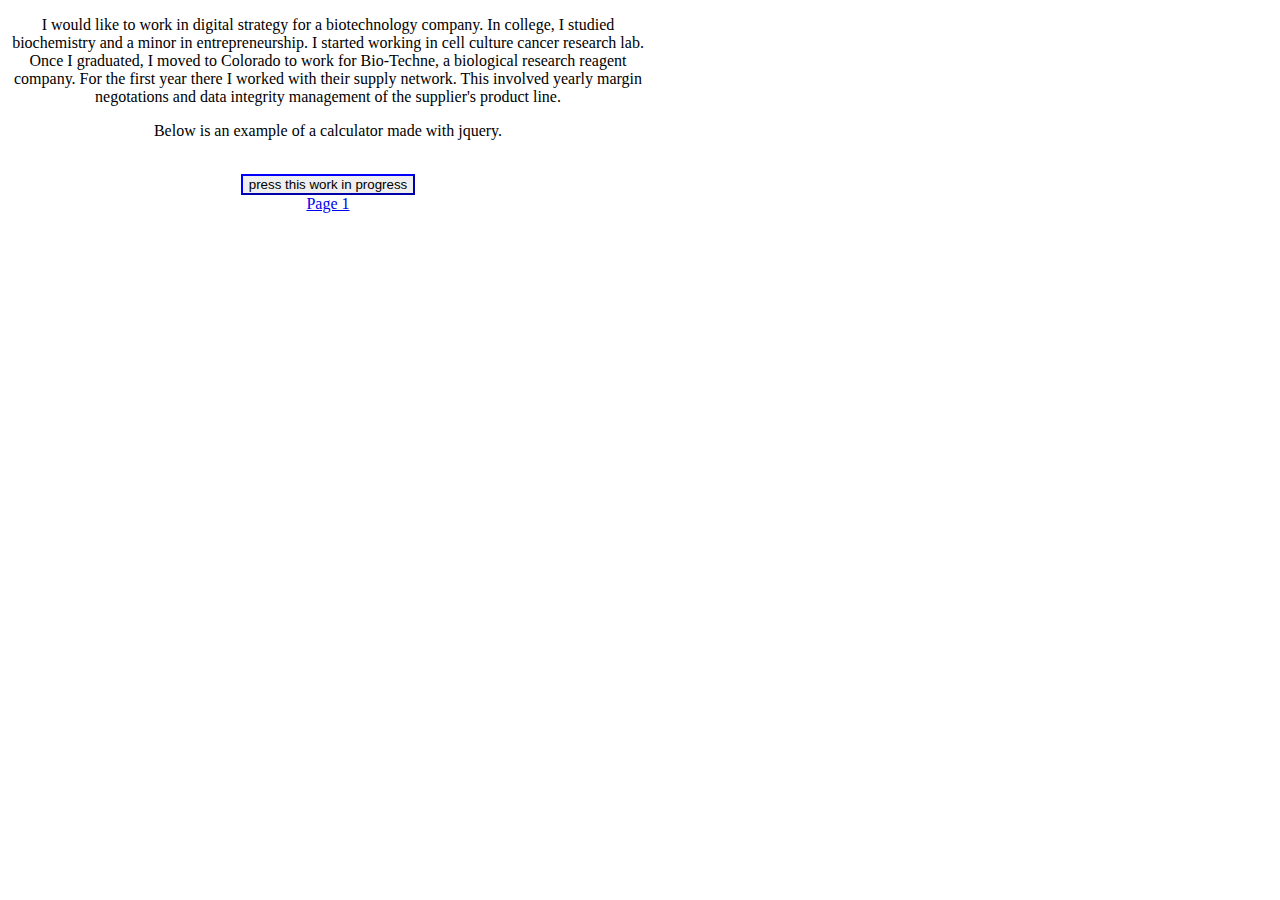
==== gregf2.html @ c8222563 "precourse wwork commit" ====
<!DOCTYPE html>
<html lang="en" dir="ltr">
  <head>
    <meta charset="utf-8">
    <title>My professional life</title>
    <link rel="stylesheet" href="gregf.css" type="text/css">
    <script src="https://ajax.googleapis.com/ajax/libs/jquery/3.3.1/jquery.min.js"></script>
  </head>
  <body>
    <p>I would like to work in digital strategy for a biotechnology company. In college,
      I studied biochemistry and a minor in entrepreneurship.
      I started working in cell culture cancer research lab. Once I graduated,
       I moved to Colorado to work for Bio-Techne, a biological research reagent company.
      For the first year there I worked with their supply network. This involved yearly
      margin negotations and data integrity management of the supplier's product line.</p>
    <p>Below is an example of a calculator made with jquery.</p><br/>
    <div>
      <button id ="myBtn" class="jsEx">press this work in progress</button>
    </div>
    <div id="myModal" class="modal inactive">
      <form class="webform">
      <span class="close">&times;</span>
        C1 x V1 = C2 x V2<br>
        <!-- <div class="calculator">
          <input class ="numerator" type="number">
          /
          <input class="denominator" type="number"><br/>
        </div> -->
        <div class="calculator">
          <input class ="c1" type="number">
          <input class="v1" type="number">
          =
          <input class="c2" type="number">
          <input class="v2" type="number"><br/>
        </div>
        <span class="calculate">Calculate!</span><br/>
        <p class="answer">The answer is:</p>
        <p>The gif below is a representation of how I feel about learning more:</p><br/>
        <img src="https://media1.giphy.com/media/3CRHmg3VCYdb2/giphy.gif"></img>
      </form>
    </div>
    <footer>
      <a href="GregF1.html">Page 1</a>
    </footer>
    <script src="./gregf.js"></script>
  </body>
</html>
---- gregf.css ----
body {
  width: 50%;
  text-align: center;
}
img {
  width: 100%;
}
.jsEx {
  border-color: blue;
}
.webform {
  background-color: #fefefe;
  margin: 15% auto; /* 15% from the top and centered */
  padding: 20px;
  border: 1px solid #888;
  width: 80%; /* Could be more or less, depending on screen size */
}
.inactive {
  display: none; /* Hidden by default */;
}
.calculate{
  outline: 3px solid black;
  outline-offset: 3px;
}
.calculator{
  margin-bottom: 10px;
}
.modal {
  position: fixed; /* Stay in place */
  z-index: 1; /* Sit on top */
  left: 0;
  top: 0;
  width: 100%; /* Full width */
  height: 100%; /* Full height */
  overflow: auto; /* Enable scroll if needed */
  background-color: rgb(0,0,0); /* Fallback color */
  background-color: rgba(0,0,0,0.4); /* Black w/ opacity */
}
.close {
  color: #aaa;
  float: right;
  font-size: 28px;
  font-weight: bold;
}
.close:hover,
.close:focus {
    color: black;
    text-decoration: none;
    cursor: pointer;
}
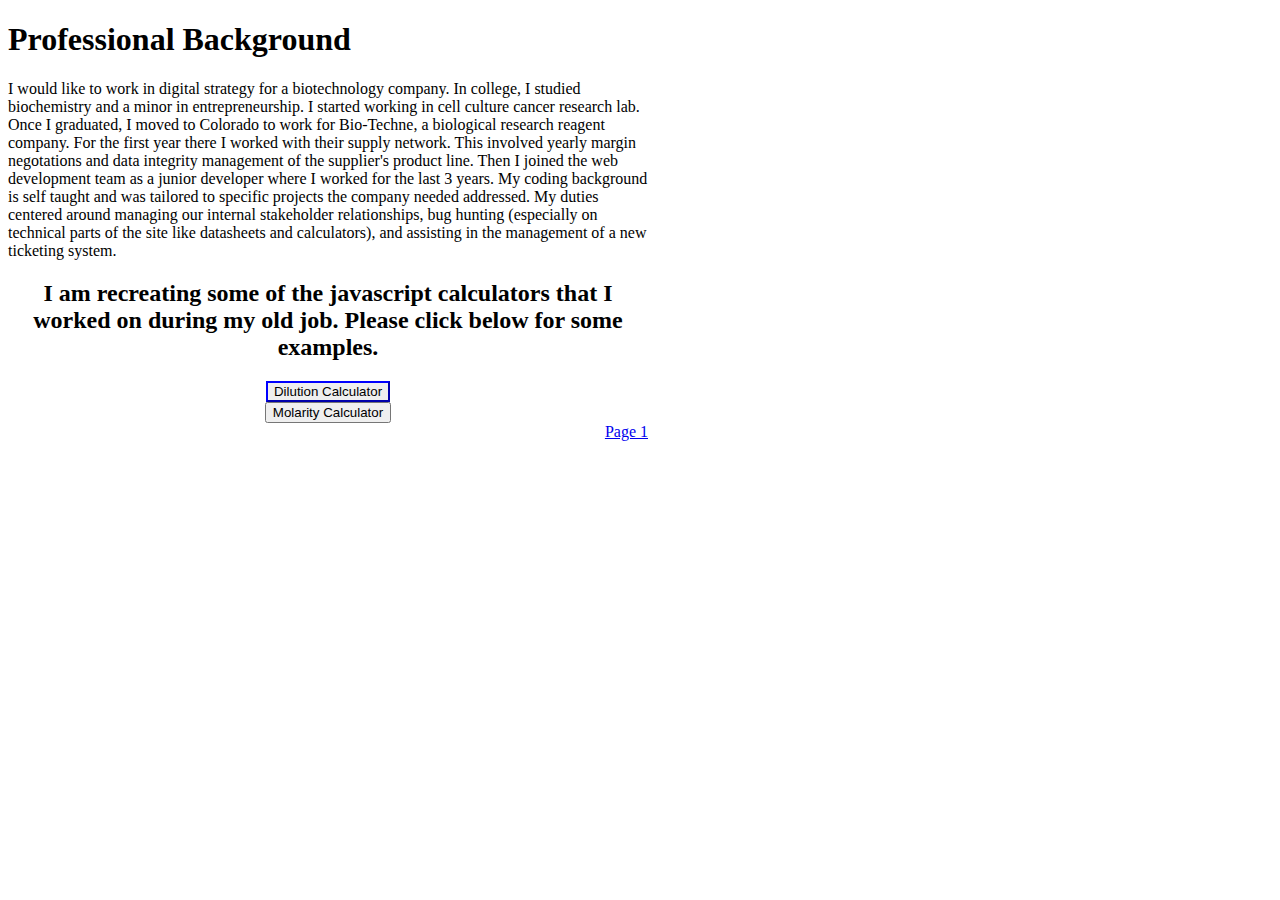
==== commit 324a53c1: "work on day 4" ====
--- a/gregf2.html
+++ b/gregf2.html
@@ -7,37 +7,91 @@
     <script src="https://ajax.googleapis.com/ajax/libs/jquery/3.3.1/jquery.min.js"></script>
   </head>
   <body>
-    <p>I would like to work in digital strategy for a biotechnology company. In college,
+    <h1>Professional Background</h1>
+    <p class="summary">I would like to work in digital strategy for a biotechnology company. In college,
       I studied biochemistry and a minor in entrepreneurship.
       I started working in cell culture cancer research lab. Once I graduated,
        I moved to Colorado to work for Bio-Techne, a biological research reagent company.
       For the first year there I worked with their supply network. This involved yearly
-      margin negotations and data integrity management of the supplier's product line.</p>
-    <p>Below is an example of a calculator made with jquery.</p><br/>
-    <div>
-      <button id ="myBtn" class="jsEx">press this work in progress</button>
-    </div>
-    <div id="myModal" class="modal inactive">
-      <form class="webform">
-      <span class="close">&times;</span>
-        C1 x V1 = C2 x V2<br>
-        <!-- <div class="calculator">
-          <input class ="numerator" type="number">
-          /
-          <input class="denominator" type="number"><br/>
-        </div> -->
-        <div class="calculator">
-          <input class ="c1" type="number">
-          <input class="v1" type="number">
-          =
-          <input class="c2" type="number">
-          <input class="v2" type="number"><br/>
-        </div>
-        <span class="calculate">Calculate!</span><br/>
-        <p class="answer">The answer is:</p>
-        <p>The gif below is a representation of how I feel about learning more:</p><br/>
-        <img src="https://media1.giphy.com/media/3CRHmg3VCYdb2/giphy.gif"></img>
-      </form>
+      margin negotations and data integrity management of the supplier's product line.
+      Then I joined the web development team as a junior developer where I worked for the last 3 years.
+      My coding background is self taught and was tailored to specific projects the company needed addressed.
+      My duties centered around managing our internal stakeholder relationships, bug hunting (especially on technical parts of the site like datasheets and calculators),
+      and assisting in the management of a new ticketing system.
+    </p>
+    <div class="function">
+      <h2 class="calcTitle">I am recreating some of the javascript calculators that I worked on during my old job. Please click below for some examples.</h2>
+      <div>
+        <button id ="myBtn" class="jsEx">Dilution Calculator</button>
+      </div>
+      <div>
+        <button id ="myBtn2" class="jsEx2">Molarity Calculator</button>
+      </div>
+      <div id="myModal" class="modal inactive">
+        <form class="webform">
+          <span class="close">&times;</span>
+          C1 x V1 = C2 x V2<br>
+          <!-- <div class="calculator">
+            <input class ="numerator" type="number">
+            /
+            <input class="denominator" type="number"><br/>
+          </div> -->
+          <div class="calculator">
+            <input class="c1" type="number">
+            <input class="v1" type="number">
+            =
+            <input class="c2" type="number">
+            <input class="v2" type="number"><br/>
+          </div>
+          <span class="calculate">Calculate!</span><br/>
+          <p class="answer">The answer is:</p>
+          <p>The gif below is a representation of how I feel about learning more:</p><br/>
+          <img src="https://media1.giphy.com/media/3CRHmg3VCYdb2/giphy.gif"></img>
+        </form>
+      </div>
+      <div id="myModal2" class="modal2 inactive">
+        <form class="webform">
+          <span class="close">&times;</span>
+          <select class="elements">
+            <option disabled selected value> -- select an element -- </option>
+            <option value="100">iron</option>
+            <option value="11">zinc</option>
+            <option value="14">phosphorus</option>
+            <option value="1">flourine</option>
+          </select>
+          Molarity Calculator: Mass = Concentration x Volume x Molecular Weight<br>
+          <div class="calculator">
+            <p>
+              M<input class="mass" type="number">
+              <select class="massunits">
+                <option disabled selected value> -- select a mass unit -- </option>
+                <option value="-6">ug</option>
+                <option value="-3">mg</option>
+                <option value="0">g</option>
+                <option value="3">kg</option>
+              </select>
+              = C<input class="concentration" type="number">
+              <select class="concentrationunits">
+                  <option disabled selected value> -- select a mass unit -- </option>
+                  <option value="-6">uM</option>
+                  <option value="-3">mM</option>
+                  <option value="0">M</option>
+                  <option value="3">kM</option>
+                </select>
+              x V<input class="volume" type="number">
+              <select class="volumeunits">
+                  <option disabled selected value> -- select a mass unit -- </option>
+                  <option value="-6">ul</option>
+                  <option value="-3">ml</option>
+                  <option value="0">l</option>
+                  <option value="3">kl</option>
+                </select>
+              x MW<input class="mw" type="number"> g/mol
+          </p><br/>
+          </div>
+          <span class="calculatemw">Calculate!</span><br/>
+        </form>
+      </div>
     </div>
     <footer>
       <a href="GregF1.html">Page 1</a>
--- a/gregf.css
+++ b/gregf.css
@@ -1,9 +1,17 @@
 body {
   width: 50%;
-  text-align: center;
 }
 img {
   width: 100%;
+}
+footer {
+  text-align: right;
+}
+.summary{
+  text-align: left;
+}
+.function{
+  text-align: center
 }
 .jsEx {
   border-color: blue;
@@ -25,7 +33,21 @@
 .calculator{
   margin-bottom: 10px;
 }
+.calcTitle{
+  font-weight: bold;
+}
 .modal {
+  position: fixed; /* Stay in place */
+  z-index: 1; /* Sit on top */
+  left: 0;
+  top: 0;
+  width: 100%; /* Full width */
+  height: 100%; /* Full height */
+  overflow: auto; /* Enable scroll if needed */
+  background-color: rgb(0,0,0); /* Fallback color */
+  background-color: rgba(0,0,0,0.4); /* Black w/ opacity */
+}
+.modal2 {
   position: fixed; /* Stay in place */
   z-index: 1; /* Sit on top */
   left: 0;
